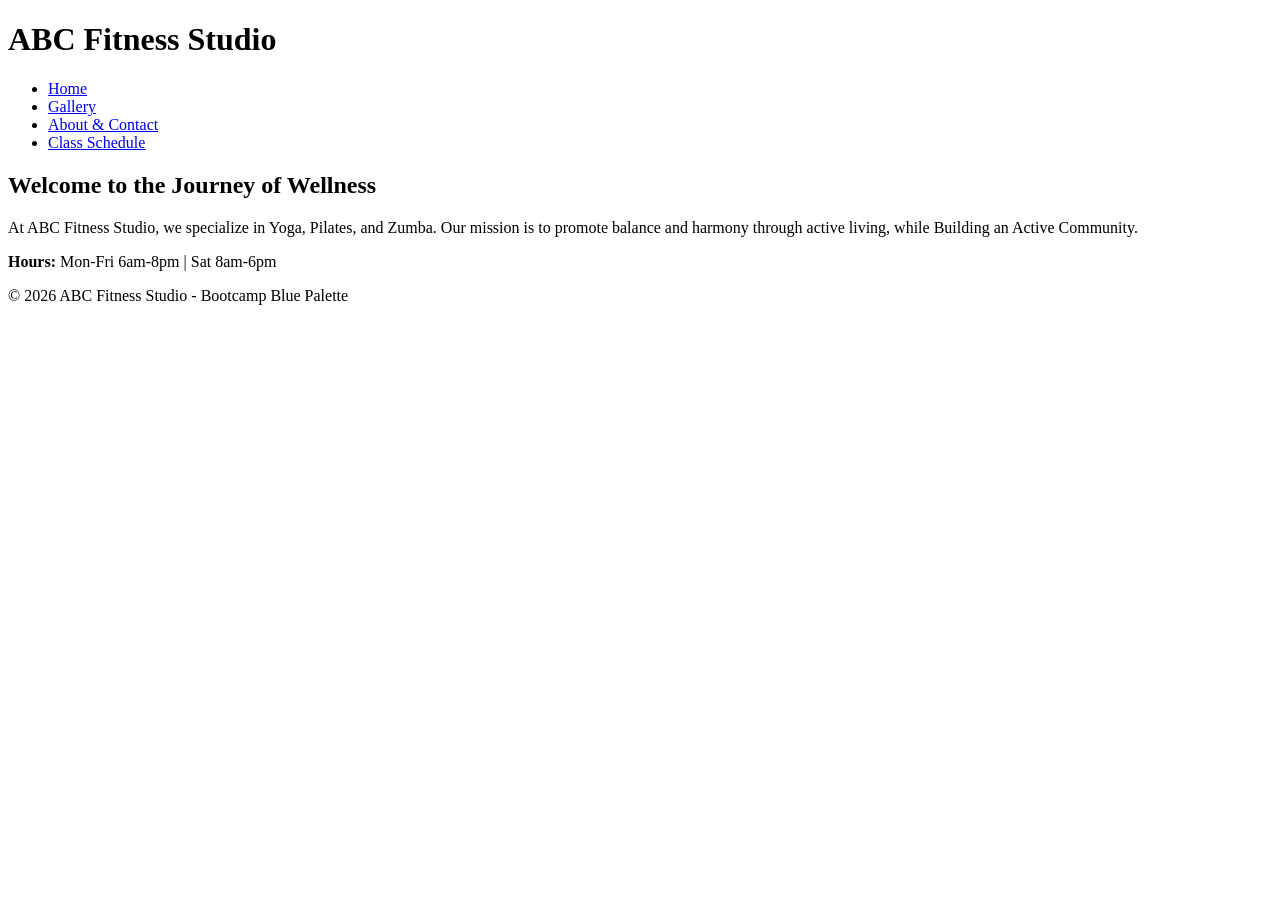
==== index.html @ 5041d8ce "seond test" ====
<!DOCTYPE html>
<html lang="en">
<head>
    <meta charset="UTF-8">
    <title>Home | ABC Fitness Studio</title>
</head>
<body>
    <header>
        <h1>ABC Fitness Studio</h1>
          <nav>
              <ul>
                <li><a href="index.html">Home</a></li>
                <li><a href="gallery.html">Gallery</a></li>
                <li><a href="about.html">About & Contact</a></li>
                <li><a href="custom.html">Class Schedule</a></li>
              </ul>
          </nav>
    </header>
    <main>
        <section>
            <h2>Welcome to the Journey of Wellness</h2>
            <p>At ABC Fitness Studio, we specialize in Yoga, Pilates, and Zumba. Our mission is to promote balance and harmony through active living, while Building an Active Community.</p>
            <p><strong>Hours:</strong> Mon-Fri 6am-8pm | Sat 8am-6pm</p>
        </section>
    </main>
    <footer>
        <p>&copy; 2026 ABC Fitness Studio - Bootcamp Blue Palette</p>
    </footer>
</body>
</html>
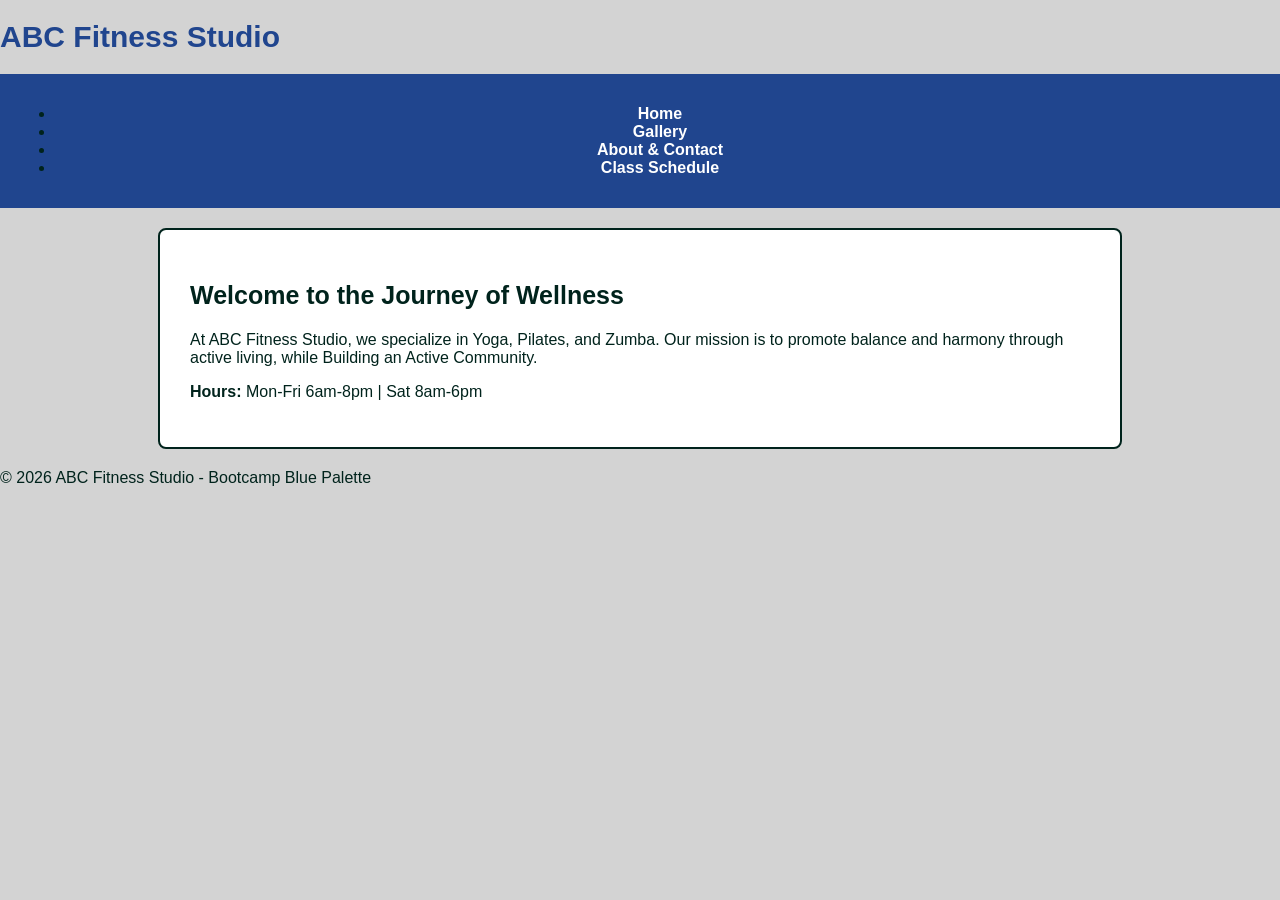
==== commit ac60fde0: "adding style" ====
--- a/index.html
+++ b/index.html
@@ -3,6 +3,7 @@
 <head>
     <meta charset="UTF-8">
     <title>Home | ABC Fitness Studio</title>
+    <link rel="stylesheet" href="style.css">
 </head>
 <body>
     <header>
--- a/style.css
+++ b/style.css
@@ -0,0 +1,79 @@
+/* ABC Fitness Studio - Bootcamp Blue Palette, Typography Option 2 */
+body {
+    background-color: #D3D3D3; 
+    color: #00231C; /* Distribute green*/
+    font-family: Calibri, Candara, Segoe, "Segoe UI", Optima, Arial, sans-serif;
+    font-size: 16px; 
+    margin: 0;
+    padding: 0;
+}
+
+
+h1 {
+    font-family: Arial, Helvetica, sans-serif;
+    font-size: 30px;
+    font-weight: bold;
+    color: #20458E; 
+}
+
+h2 {
+    font-family: Arial, Helvetica, sans-serif;
+    font-size: 25px;
+    font-weight: bold;
+    color: #00231C; 
+}
+
+
+nav {
+    background-color: #20458E; 
+    padding: 15px;
+    text-align: center;
+}
+
+nav a {
+    color: #FFFFFF; 
+    text-decoration: none;
+    font-weight: bold;
+    margin: 0 15px;
+}
+
+nav a:hover {
+    color: #D3D3D3; 
+}
+
+
+main {
+    background-color: #FFFFFF; 
+    max-width: 900px;
+    margin: 20px auto;
+    padding: 30px;
+    border: 2px solid #00231C; 
+    border-radius: 8px;
+}
+
+
+table {
+    width: 100%;
+    border-collapse: collapse;
+    color: #00231C;
+}
+
+th {
+    background-color: #00231C; 
+    color: #FFFFFF;
+    padding: 10px;
+}
+
+td {
+    border: 1px solid #D3D3D3;
+    padding: 10px;
+}
+
+button {
+    background-color: #00231C; 
+    color: white;
+    padding: 10px 20px;
+    border: none;
+    font-weight: bold;
+    cursor: pointer;
+}
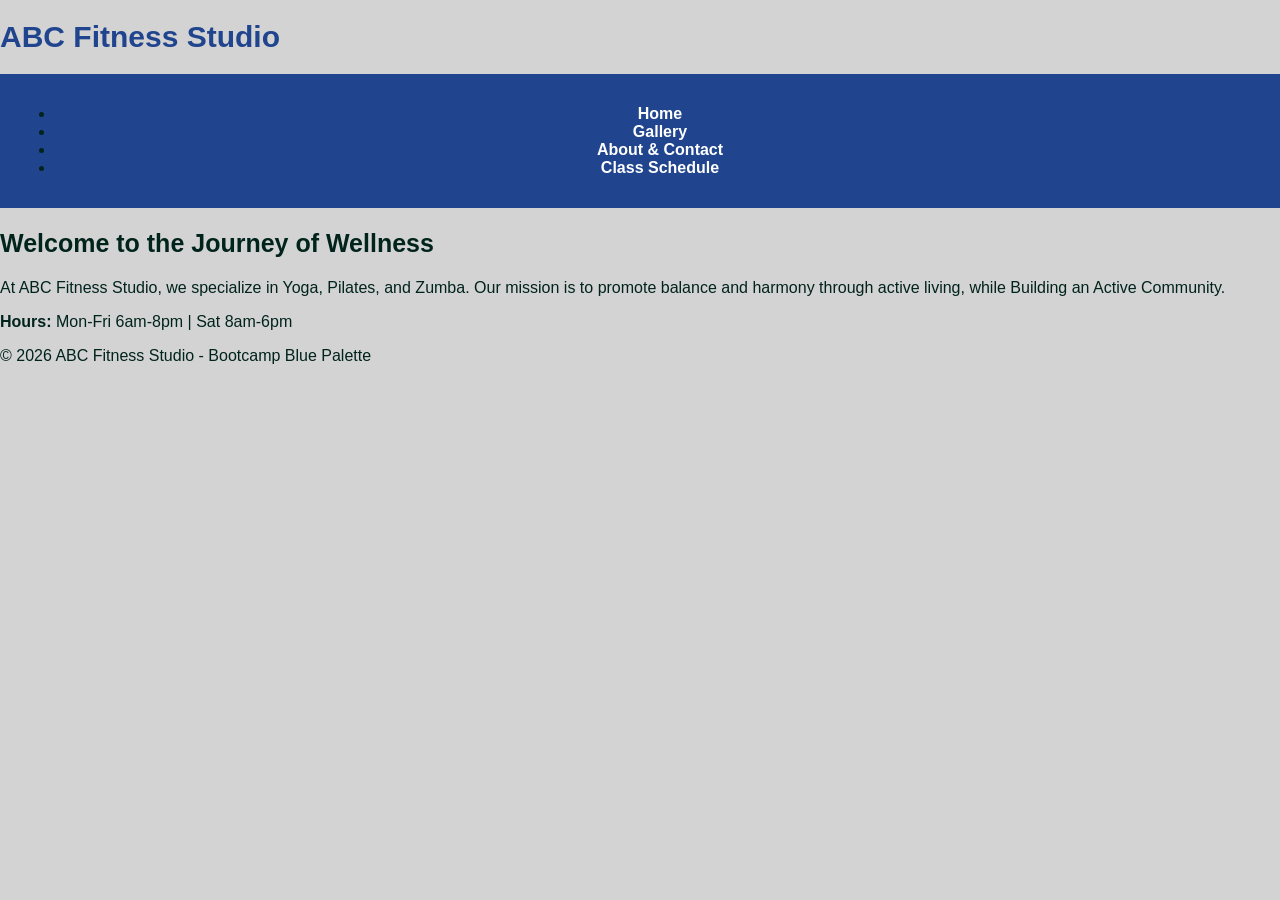
==== commit 47e3f643: "adding javascrip" ====
--- a/index.html
+++ b/index.html
@@ -27,5 +27,6 @@
     <footer>
         <p>&copy; 2026 ABC Fitness Studio - Bootcamp Blue Palette</p>
     </footer>
+    <script src="script.js"></script> 
 </body>
 </html>
--- a/style.css
+++ b/style.css
@@ -39,6 +39,18 @@
 
 nav a:hover {
     color: #D3D3D3; 
+
+    nav ul {
+    list-style-type: none; 
+    margin: 0;
+    padding: 0;
+    overflow: hidden;
+}
+
+nav li {
+    display: inline; 
+    margin: 0 15px;
+
 }
 
 
@@ -76,4 +88,39 @@
     border: none;
     font-weight: bold;
     cursor: pointer;
+/* Gallery Grid Container */
+.gallery-grid {
+    display: grid;
+    grid-template-columns: repeat(3, 1fr);
+    gap: 20px;
+    margin-top: 20px;
+}
+
+/* Figure styling to keep image and text together */
+.gallery-grid figure {
+    margin: 0;
+    text-align: center; 
+}
+
+.gallery-grid img {
+    width: 100%;
+    height: auto;
+    border: 2px solid #00231C;
+    border-radius: 4px;
+}
+
+/* Styling for the Activity Names */
+figcaption {
+    margin-top: 8px;
+    font-family: Arial, sans-serif;
+    font-weight: bold;
+    font-size: 14px;
+    color: #00231C; 
+}
+
+
+@media (max-width: 600px) {
+    .gallery-grid {
+        grid-template-columns: 1fr; 
+    }
 }
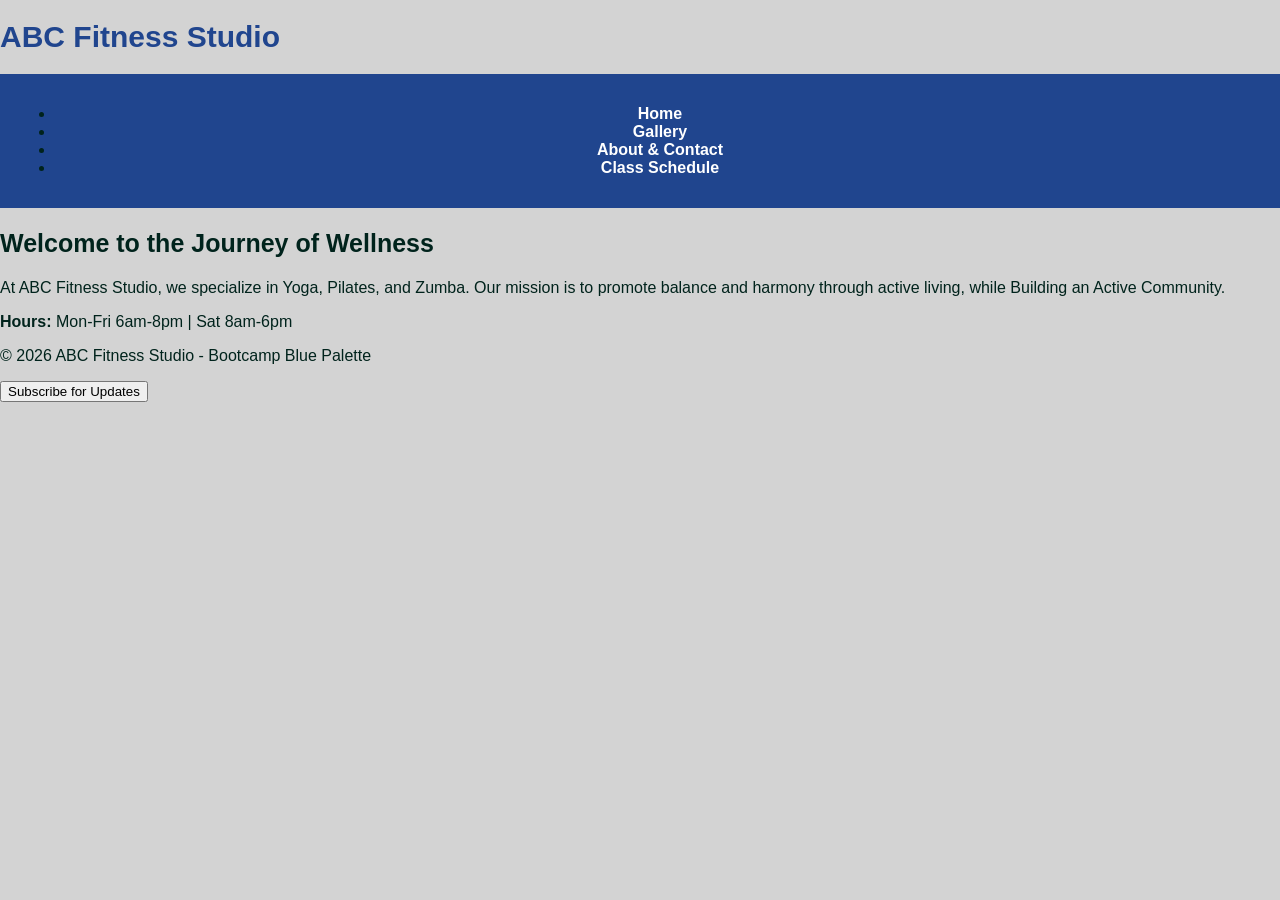
==== commit 3f948c72: "adding subscribe butten" ====
--- a/index.html
+++ b/index.html
@@ -26,7 +26,8 @@
     </main>
     <footer>
         <p>&copy; 2026 ABC Fitness Studio - Bootcamp Blue Palette</p>
+        <button id="subscribe-btn">Subscribe for Updates</button> 
     </footer>
-    <script src="script.js"></script> 
+   <script src="script.js"></script>
 </body>
 </html>
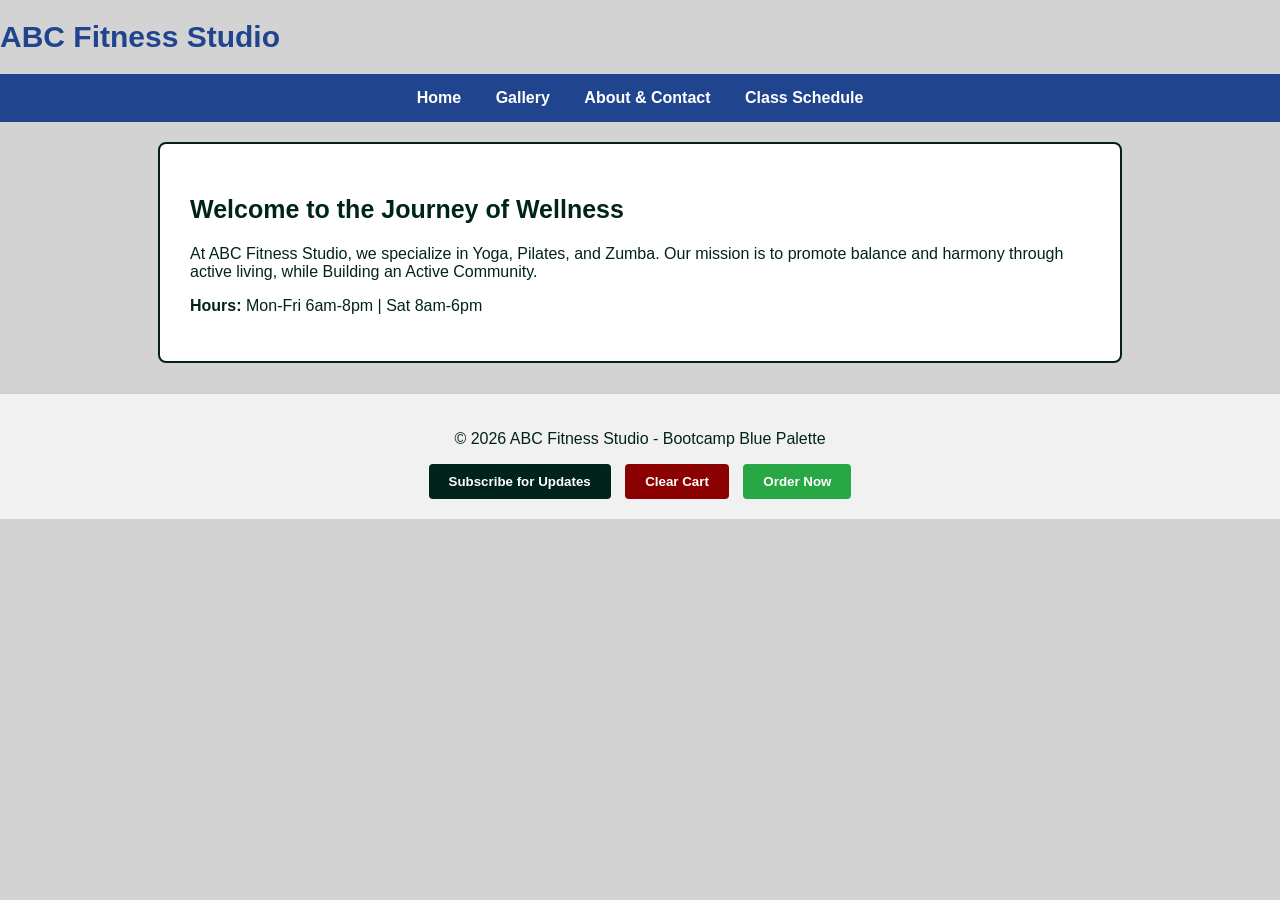
==== commit ab3ef478: "place order funtion" ====
--- a/index.html
+++ b/index.html
@@ -25,9 +25,11 @@
         </section>
     </main>
     <footer>
-        <p>&copy; 2026 ABC Fitness Studio - Bootcamp Blue Palette</p>
-        <button id="subscribe-btn">Subscribe for Updates</button> 
-    </footer>
+    <p>&copy; 2026 ABC Fitness Studio - Bootcamp Blue Palette</p>
+    <button id="subscribe-btn">Subscribe for Updates</button> 
+    <button id="clear-cart-btn">Clear Cart</button>
+    <button id="order-btn">Order Now</button>
+</footer>
    <script src="script.js"></script>
 </body>
 </html>
--- a/style.css
+++ b/style.css
@@ -1,19 +1,18 @@
-/* ABC Fitness Studio - Bootcamp Blue Palette, Typography Option 2 */
+/* --- 1. GLOBAL STYLES --- */
 body {
-    background-color: #D3D3D3; 
-    color: #00231C; /* Distribute green*/
+    background-color: #D3D3D3; /* Light Gray */
+    color: #00231C; /* Dark Teal */
     font-family: Calibri, Candara, Segoe, "Segoe UI", Optima, Arial, sans-serif;
     font-size: 16px; 
     margin: 0;
     padding: 0;
 }
 
-
 h1 {
     font-family: Arial, Helvetica, sans-serif;
     font-size: 30px;
     font-weight: bold;
-    color: #20458E; 
+    color: #20458E; /* Royal Blue */
 }
 
 h2 {
@@ -23,37 +22,35 @@
     color: #00231C; 
 }
 
-
+/* --- 2. NAVIGATION --- */
 nav {
     background-color: #20458E; 
     padding: 15px;
     text-align: center;
 }
 
-nav a {
-    color: #FFFFFF; 
-    text-decoration: none;
-    font-weight: bold;
-    margin: 0 15px;
-}
-
-nav a:hover {
-    color: #D3D3D3; 
-
-    nav ul {
+nav ul {
     list-style-type: none; 
     margin: 0;
     padding: 0;
-    overflow: hidden;
 }
 
 nav li {
     display: inline; 
     margin: 0 15px;
-
 }
 
+nav a {
+    color: #FFFFFF; 
+    text-decoration: none;
+    font-weight: bold;
+}
 
+nav a:hover {
+    color: #D3D3D3; 
+}
+
+/* --- 3. MAIN CONTENT --- */
 main {
     background-color: #FFFFFF; 
     max-width: 900px;
@@ -63,32 +60,7 @@
     border-radius: 8px;
 }
 
-
-table {
-    width: 100%;
-    border-collapse: collapse;
-    color: #00231C;
-}
-
-th {
-    background-color: #00231C; 
-    color: #FFFFFF;
-    padding: 10px;
-}
-
-td {
-    border: 1px solid #D3D3D3;
-    padding: 10px;
-}
-
-button {
-    background-color: #00231C; 
-    color: white;
-    padding: 10px 20px;
-    border: none;
-    font-weight: bold;
-    cursor: pointer;
-/* Gallery Grid Container */
+/* --- 4. GALLERY GRID --- */
 .gallery-grid {
     display: grid;
     grid-template-columns: repeat(3, 1fr);
@@ -96,7 +68,6 @@
     margin-top: 20px;
 }
 
-/* Figure styling to keep image and text together */
 .gallery-grid figure {
     margin: 0;
     text-align: center; 
@@ -109,7 +80,6 @@
     border-radius: 4px;
 }
 
-/* Styling for the Activity Names */
 figcaption {
     margin-top: 8px;
     font-family: Arial, sans-serif;
@@ -118,9 +88,59 @@
     color: #00231C; 
 }
 
+/* --- 5. BUTTON STYLES --- */
+/* Base button style */
+button {
+    background-color: #00231C; 
+    color: white;
+    padding: 10px 20px;
+    border: none;
+    font-weight: bold;
+    cursor: pointer;
+    border-radius: 4px;
+}
 
+/* Add to Cart button specific color */
+.add-to-cart {
+    display: block;
+    margin: 10px auto;
+    background-color: #004a99; 
+}
+
+.add-to-cart:hover {
+    background-color: #003366;
+}
+
+/* Clear Cart button color */
+#clear-cart-btn {
+    background-color: #8b0000; /* Dark Red */
+    margin-left: 10px;
+}
+
+#clear-cart-btn:hover {
+    background-color: #5a0000;
+}
+
+/* --- 6. FOOTER --- */
+footer {
+    text-align: center;
+    padding: 20px;
+    background-color: #f1f1f1;
+    border-top: 1px solid #ccc;
+    margin-top: 30px;
+}
+
+/* --- 7. RESPONSIVE DESIGN --- */
 @media (max-width: 600px) {
     .gallery-grid {
         grid-template-columns: 1fr; 
     }
+} 
+#order-btn {
+    background-color: #28a745; /* Success Green */
+    margin-left: 10px;
+}
+
+#order-btn:hover {
+    background-color: #1e7e34;
 }
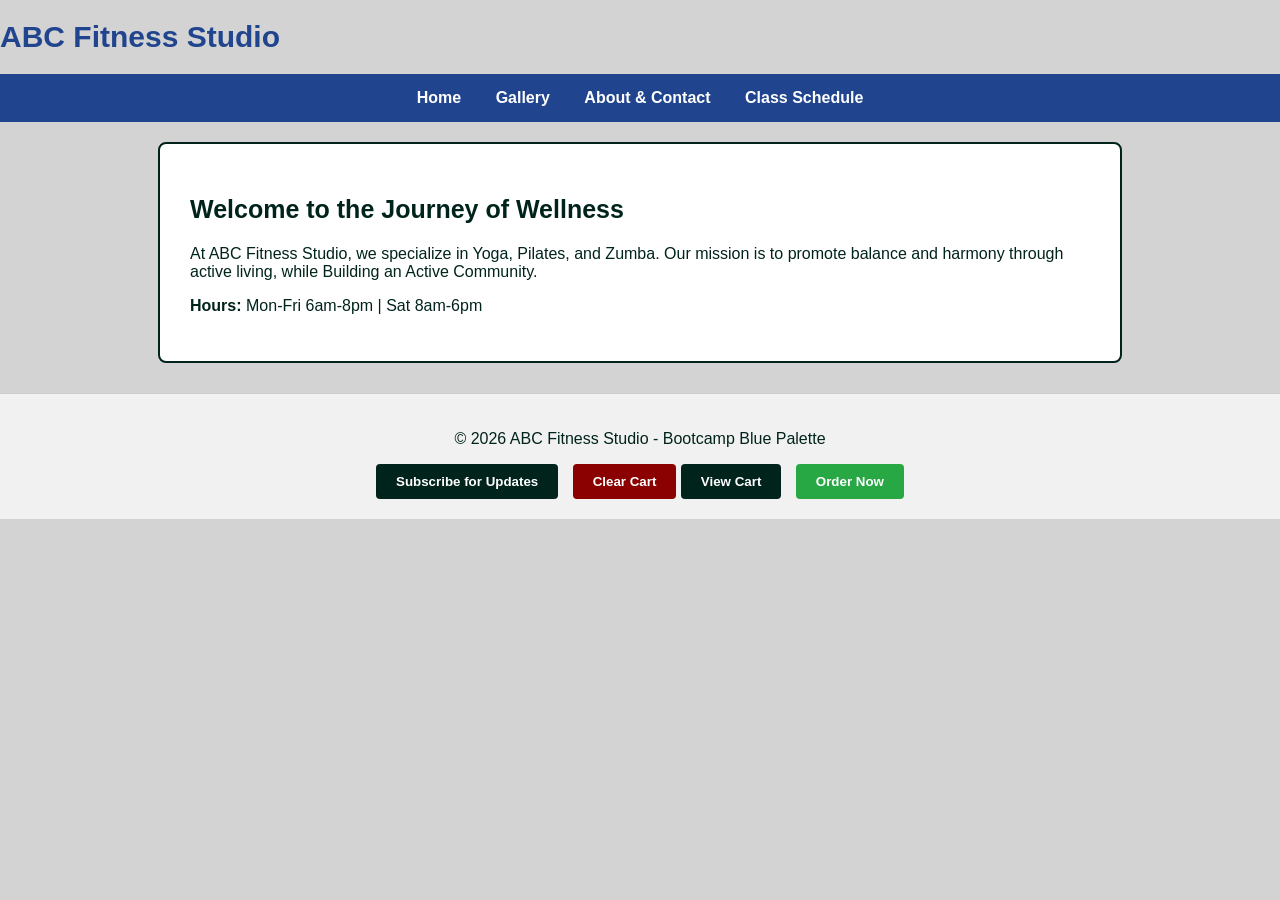
==== commit c71c21be: "adding a view cart option" ====
--- a/index.html
+++ b/index.html
@@ -28,7 +28,7 @@
     <p>&copy; 2026 ABC Fitness Studio - Bootcamp Blue Palette</p>
     <button id="subscribe-btn">Subscribe for Updates</button> 
     <button id="clear-cart-btn">Clear Cart</button>
-    <button id="order-btn">Order Now</button>
+    <button id="view-cart-btn">View Cart</button> <button id="order-btn">Order Now</button>
 </footer>
    <script src="script.js"></script>
 </body>
